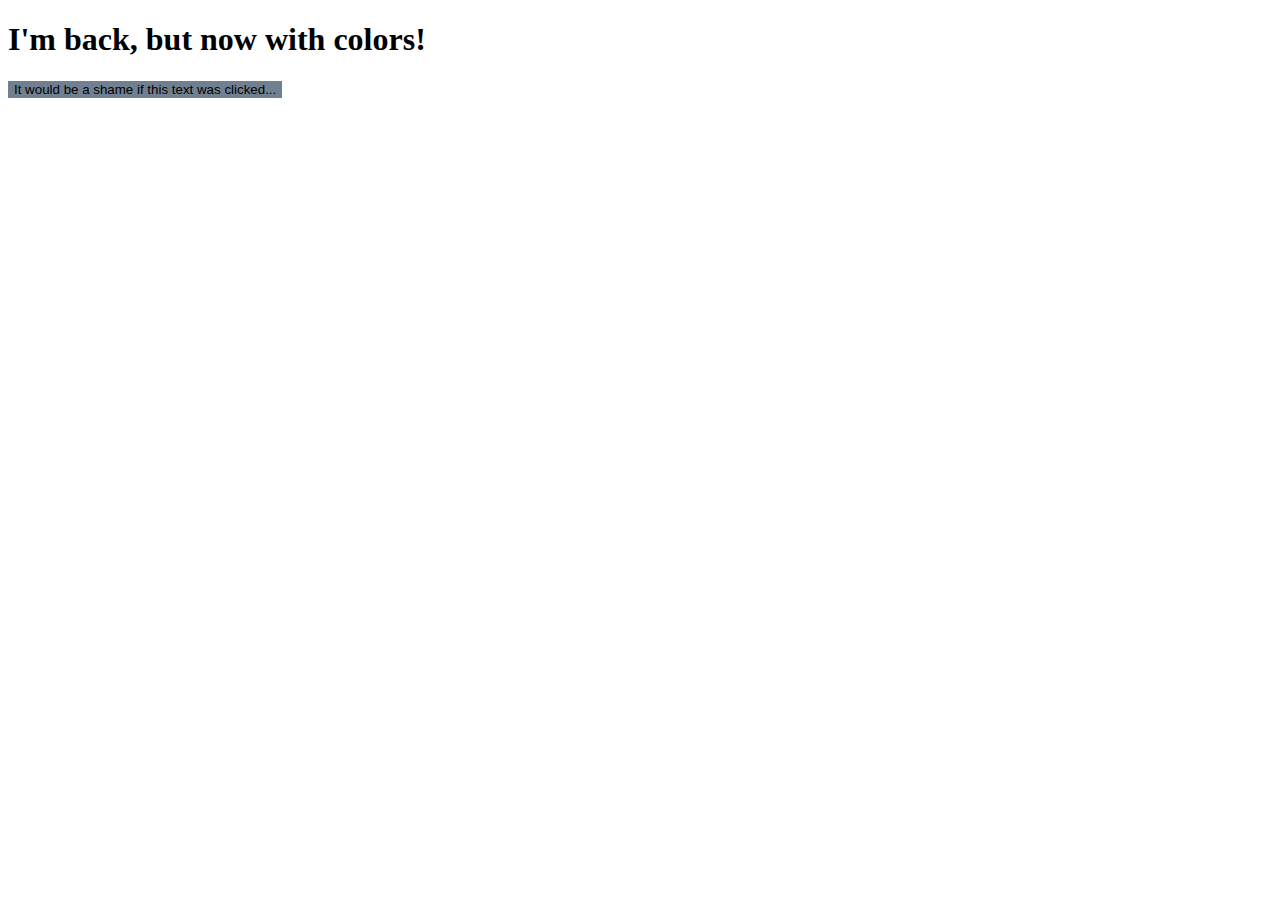
==== index.html @ 1b253386 "Changes" ====
<!DOCTYPE html>
<html lang="en">
<head>
    <title>Tehe</title>
    <link rel="stylesheet" href="styles.css">
</head>
<body>
    <h1>I'm back, but now with colors!</h1>
    <button onclick="document.location='secret.html'" style="border:none;background-color: slategray;">It would be a shame if this text was clicked...</button>
</body>
</html>
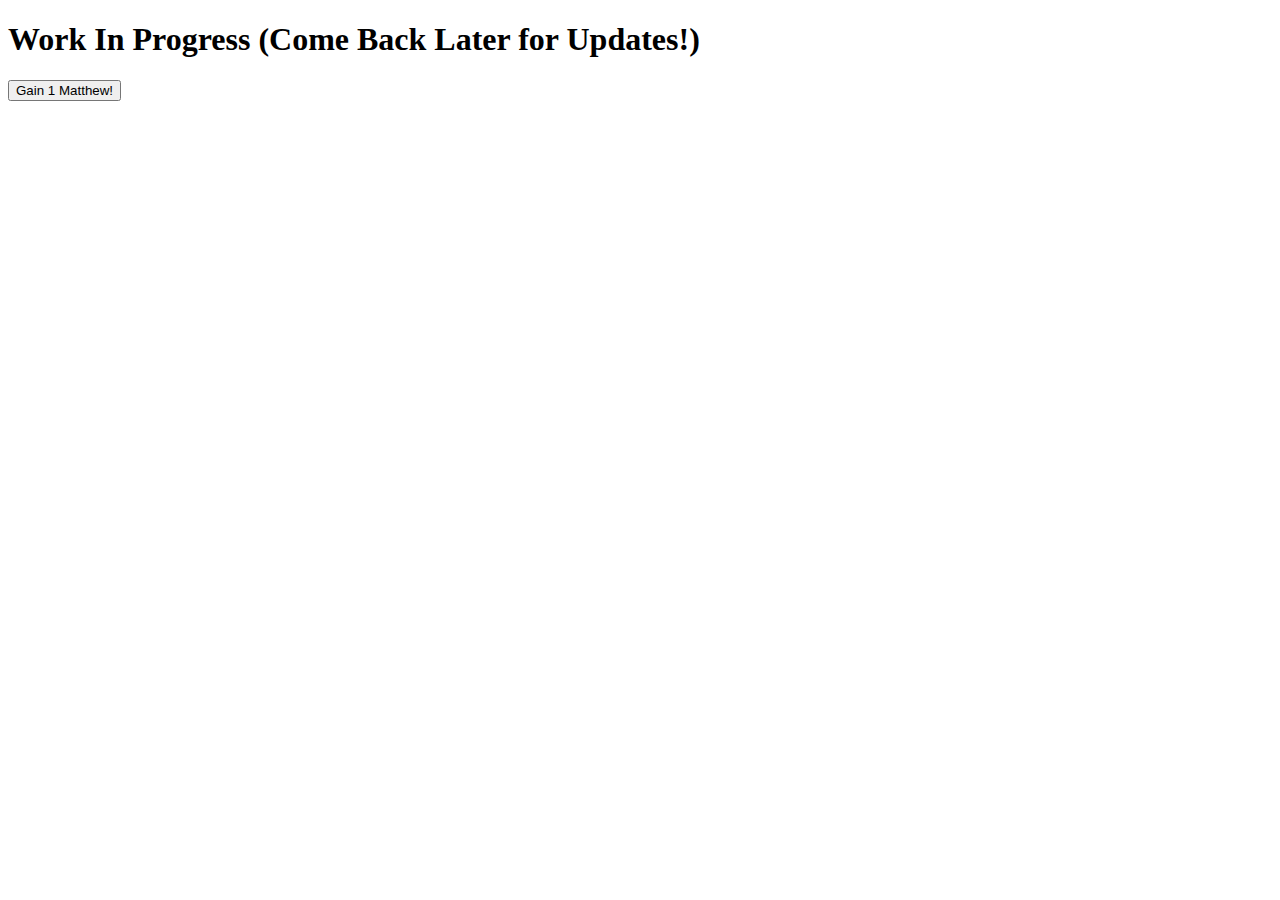
==== commit 4c5500f0: "d" ====
--- a/index.html
+++ b/index.html
@@ -1,11 +1,13 @@
 <!DOCTYPE html>
 <html lang="en">
 <head>
-    <title>Tehe</title>
-    <link rel="stylesheet" href="styles.css">
+    <meta charset="UTF-8">
+    <meta name="viewport" content="width=device-width, initial-scale=1.0">
+    <title>🔥Matthew Clicker!🔥</title>
+    <script>script.js</script>
 </head>
 <body>
-    <h1>I'm back, but now with colors!</h1>
-    <button onclick="document.location='secret.html'" style="border:none;background-color: slategray;">It would be a shame if this text was clicked...</button>
+    <h1><b>Work In Progress (Come Back Later for Updates!)</b></h1>
+    <button>Gain 1 Matthew!</button>
 </body>
 </html>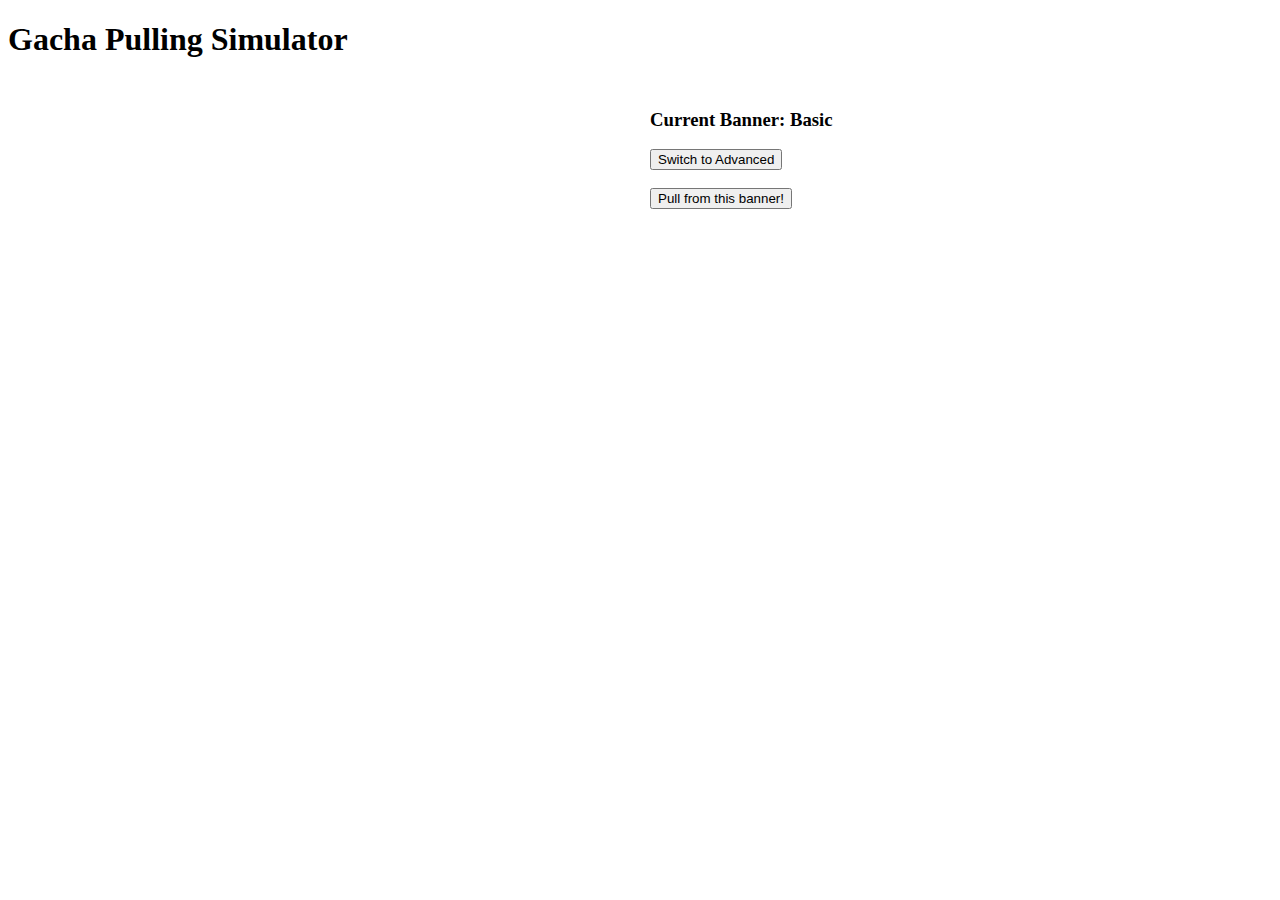
==== commit 8eec67ea: "Redesign" ====
--- a/index.html
+++ b/index.html
@@ -3,11 +3,44 @@
 <head>
     <meta charset="UTF-8">
     <meta name="viewport" content="width=device-width, initial-scale=1.0">
-    <title>🔥Matthew Clicker!🔥</title>
-    <script>script.js</script>
+    <script src="script.js"></script>
+    <title>Gacha Pulling Simulator</title>
+    <style>
+        * {
+            box-sizing: border-box;
+        }
+
+        .column {
+            float: left;
+            width: 50%;
+            padding: 10px;
+        }
+
+        .row:after {
+            content: "";
+            display: table;
+            clear: both;
+        }
+    </style>
 </head>
 <body>
-    <h1><b>Work In Progress (Come Back Later for Updates!)</b></h1>
-    <button>Gain 1 Matthew!</button>
+    <h1>Gacha Pulling Simulator</h1>
+    <div class="row">
+        <div class="column">
+            <p id="collectionOutput"></p>
+        </div>
+        <div class="column">
+            <h3 id="CB">Current Banner: Basic</h3>
+            <button onclick="switchBanner()" id="SwitchButton">Switch to Advanced</button>
+            
+            <br>
+            <br>
+            
+            <button onclick="pull()">Pull from this banner!</button>
+        </div>
+    </div>
+
+
+    
 </body>
 </html>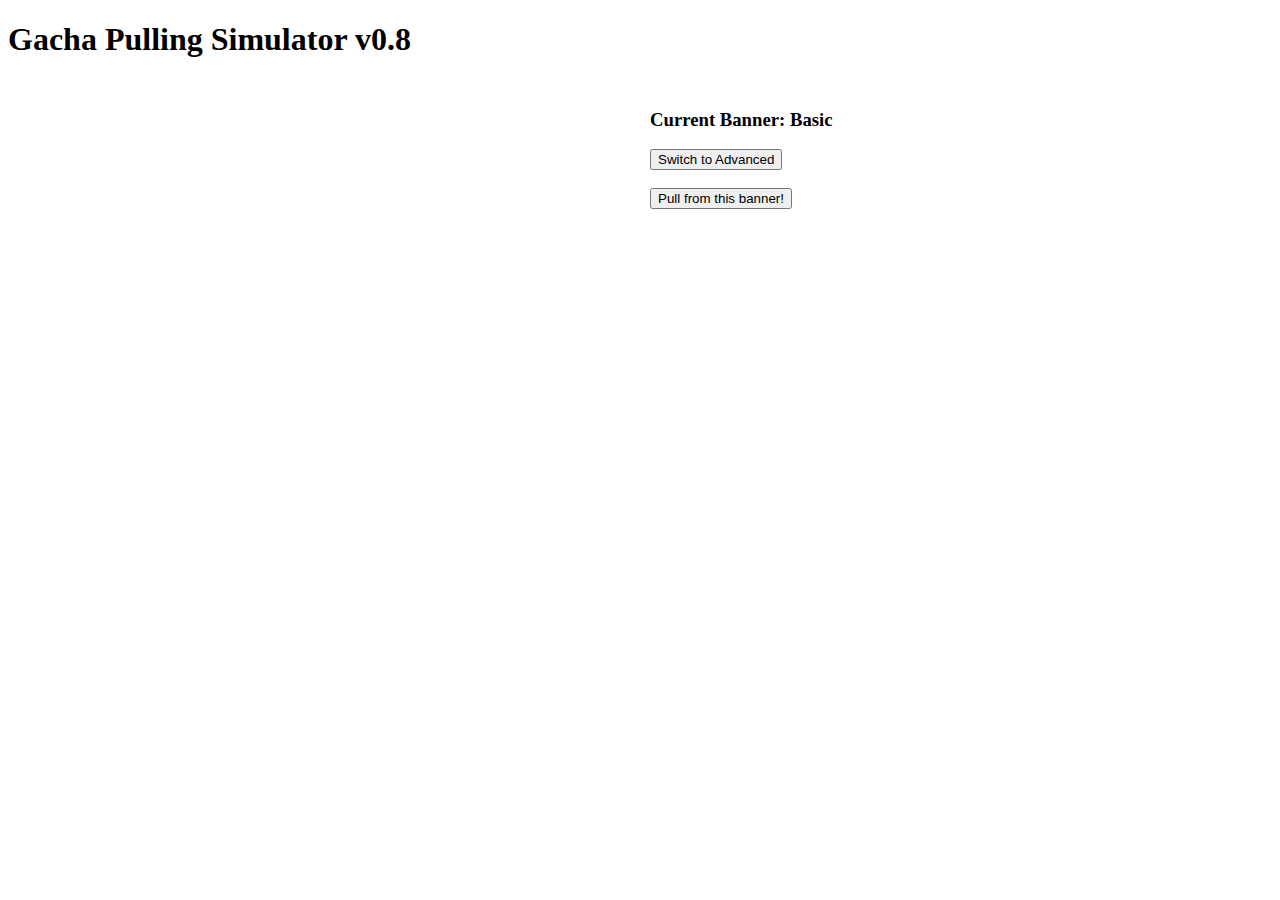
==== commit d38eb3bb: "Update index.html" ====
--- a/index.html
+++ b/index.html
@@ -24,7 +24,7 @@
     </style>
 </head>
 <body>
-    <h1>Gacha Pulling Simulator</h1>
+    <h1>Gacha Pulling Simulator v0.8</h1>
     <div class="row">
         <div class="column">
             <p id="collectionOutput"></p>
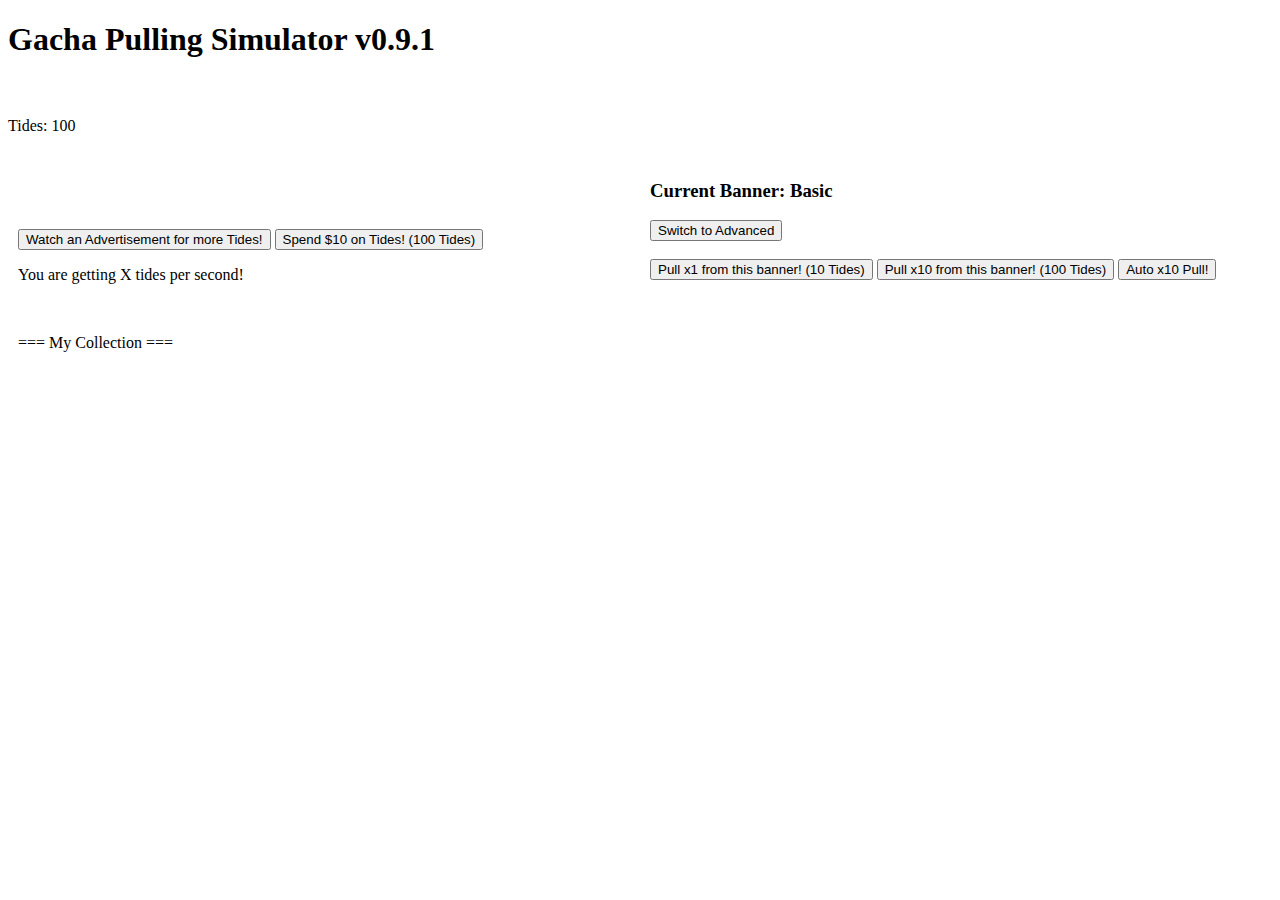
==== commit 900fdc1f: "Update v0.9.1" ====
--- a/index.html
+++ b/index.html
@@ -24,10 +24,19 @@
     </style>
 </head>
 <body>
-    <h1>Gacha Pulling Simulator v0.8</h1>
-    <div class="row">
+    <h1>Gacha Pulling Simulator v0.9.1</h1>
+    <button id="beamer" style="visibility: hidden;" onclick="boop()">Gimmie Gimmie</button>
+    <p id="tidesAmount">Tides: 100</p>
+    <div class="row" id="main">
         <div class="column">
-            <p id="collectionOutput"></p>
+            <p id="pullResult"><br></p>
+            <br>
+            <button onclick="watchAd()">Watch an Advertisement for more Tides!</button>
+            <button onclick="buyTides()">Spend $10 on Tides! (100 Tides)</button>
+            <br>
+            <p id="TPS">You are getting X tides per second!</p>
+            <br>
+            <p id="collectionOutput">=== My Collection ===</p>
         </div>
         <div class="column">
             <h3 id="CB">Current Banner: Basic</h3>
@@ -36,11 +45,11 @@
             <br>
             <br>
             
-            <button onclick="pull()">Pull from this banner!</button>
+            <button onclick="singlePull()">Pull x1 from this banner! (10 Tides)</button>
+            <button onclick="multiPull()">Pull x10 from this banner! (100 Tides)</button>
+            <button onclick="autoPull()" id="autoPull">Auto x10 Pull!</button>
+
         </div>
     </div>
-
-
-    
 </body>
 </html>